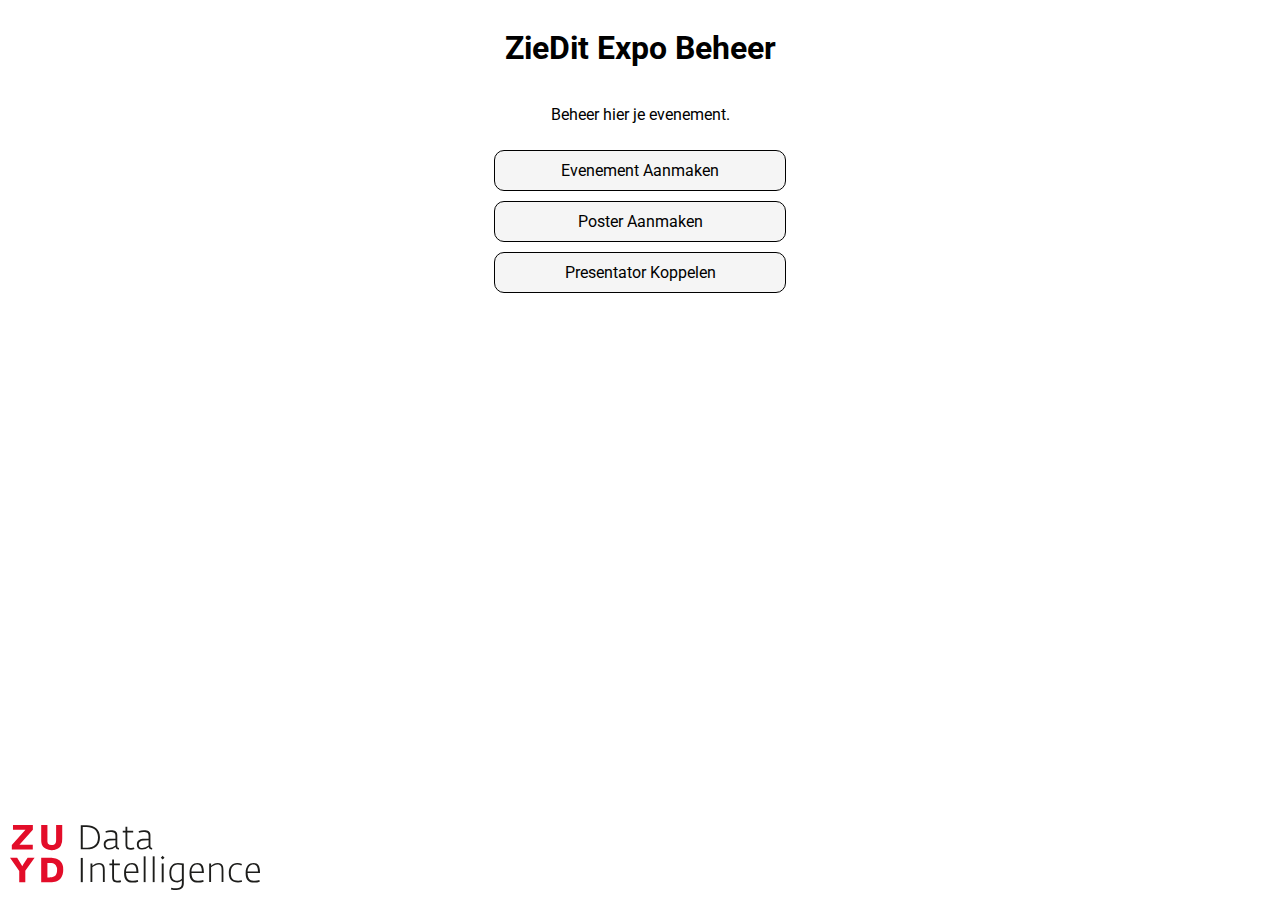
==== index.html @ bafa7034 "Upload" ====
<!DOCTYPE html>
<html>

<head>
    <title>Main Page</title>
    <link rel="stylesheet" type="text/css" href="style.css">
    <link href="https://fonts.googleapis.com/css?family=Roboto&display=swap" rel="stylesheet">
    <link rel="stylesheet" href="https://cdn.jsdelivr.net/npm/bootstrap-icons@1.7.0/font/bootstrap-icons.css">
</head>

<body>
    <div class="center-container">
        <h1>ZieDit Expo Beheer</h1>
        <p>Beheer hier je evenement.</p>

        <div>
            <a href="CreateEventPage.html" class="button-style">Evenement Aanmaken</a>
            <a href="CreatePosterPage.html" class="button-style">Poster Aanmaken</a>
            <a href="CreatePresenterPage.html" class="button-style">Presentator Koppelen</a>
        </div>
    </div>
    <img src="Images/Logo-ZUYD-Data-Intelligence.svg" alt="Zuyd Data Intelligence" class="bottom-left-image">
</body>

</html>
---- style.css ----
body {
    font-family: 'Roboto', sans-serif;
}

.center-container {
    display: flex; 
    flex-direction: column; 
    justify-content: center; 
    align-items: center; 
    text-align: center; 
}

.button-style {
    display: block;
    padding: 10px 20px;
    text-align: center;
    text-decoration: none;
    color: black;
    background-color: whitesmoke;
    border: 1px solid black;
    border-radius: 10px;
    font-size: 16px;
    margin-top: 10px;
    width: 250px;
}

.button-style:hover {
    filter: brightness(75%);
}

.save-button-style {
    display: block;
    padding: 10px 20px;
    text-align: center;
    text-decoration: none;
    color: black;
    background-color: lightgreen;
    opacity: 80%;
    border: 1px solid black;
    border-radius: 10px;
    font-size: 16px;
    margin-top: 10px;
    width: 292px;
}

.save-button-style:hover {
    filter: brightness(75%);
}

.home-button {
    display: inline-block; 
    padding: 10px 20px; 
    background-color: whitesmoke; 
    color: black; 
    text-decoration: none; 
    position: absolute; 
    top: 10px; 
    left: 10px; 
    border: 1px solid black;
    border-radius: 10px;
    font-size: 24px;
}

.home-button:hover {
    filter: brightness(75%);
}

.bottom-left-image {
    position: fixed; 
    left: 0; 
    bottom: 0; 
    max-width: 250px; 
    height: auto; 
    margin: 10px;
}

.input-style {
    display: block;
    padding: 10px 20px;
    text-decoration: none;
    color: black;
    background-color: whitesmoke;
    border: 1px solid black;
    border-radius: 10px;
    font-size: 16px;
    margin-top: 10px;
    width: 250px;
}

.datetime-style {
    display: block;
    padding: 10px 20px;
    text-decoration: none;
    color: black;
    background-color: whitesmoke;
    border: 1px solid black;
    border-radius: 10px;
    font-size: 16px;
    margin-top: 10px;
    width: 250px;
}

.dropdown-style {
    display: block;
    padding: 10px 20px;
    text-decoration: none;
    color: black;
    background-color: whitesmoke;
    border: 1px solid black;
    border-radius: 10px;
    font-size: 16px;
    margin-top: 10px;
    width: 290px;
}
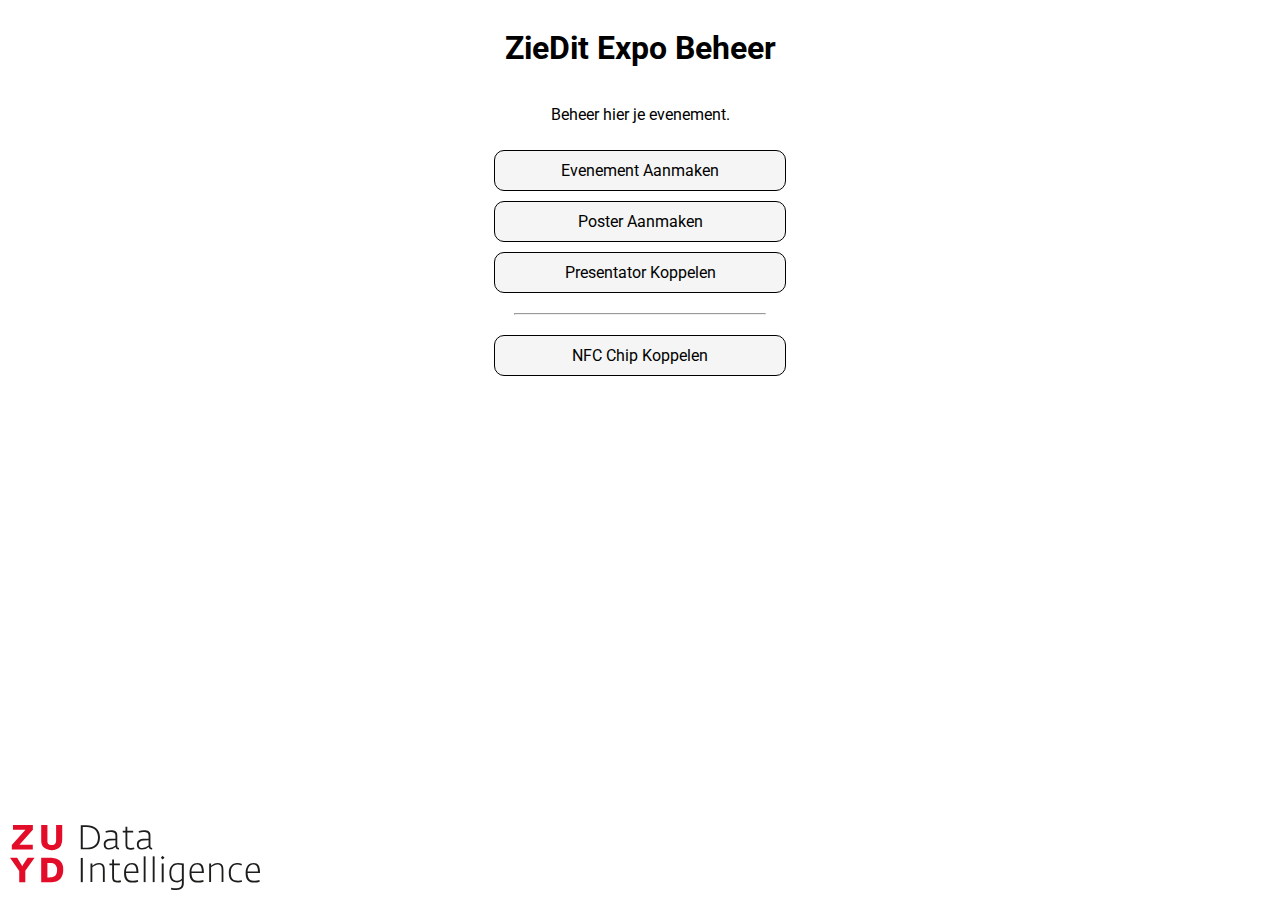
==== commit a5ae76e6: "Changes to upload." ====
--- a/index.html
+++ b/index.html
@@ -17,6 +17,8 @@
             <a href="CreateEventPage.html" class="button-style">Evenement Aanmaken</a>
             <a href="CreatePosterPage.html" class="button-style">Poster Aanmaken</a>
             <a href="CreatePresenterPage.html" class="button-style">Presentator Koppelen</a>
+            <hr>
+            <a href="ConnectNfcPage.html" class="button-style">NFC Chip Koppelen</a>
         </div>
     </div>
     <img src="Images/Logo-ZUYD-Data-Intelligence.svg" alt="Zuyd Data Intelligence" class="bottom-left-image">
--- a/style.css
+++ b/style.css
@@ -1,5 +1,9 @@
 body {
     font-family: 'Roboto', sans-serif;
+}
+
+hr {
+    margin: 20px;
 }
 
 .center-container {
@@ -110,5 +114,5 @@
     border-radius: 10px;
     font-size: 16px;
     margin-top: 10px;
-    width: 290px;
+    width: 292px;
 }
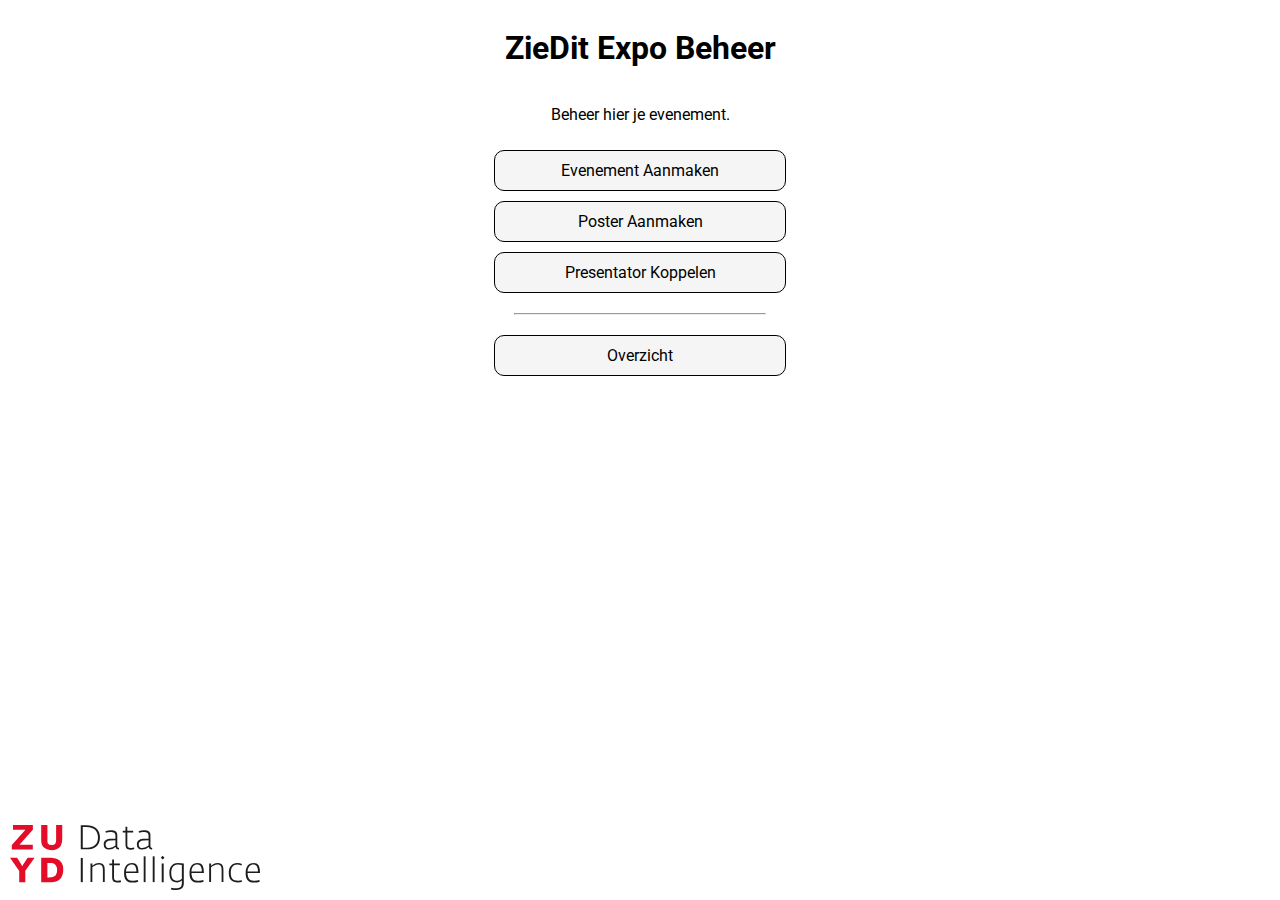
==== commit 51fc657d: "Final" ====
--- a/index.html
+++ b/index.html
@@ -17,8 +17,10 @@
             <a href="CreateEventPage.html" class="button-style">Evenement Aanmaken</a>
             <a href="CreatePosterPage.html" class="button-style">Poster Aanmaken</a>
             <a href="CreatePresenterPage.html" class="button-style">Presentator Koppelen</a>
-            <hr>
-            <a href="ConnectNfcPage.html" class="button-style">NFC Chip Koppelen</a>
+            <!-- <hr>
+            <a href="ConnectNfcPage.html" class="button-style">NFC Chip Koppelen</a>-->
+            <hr> 
+            <a href="OverviewPage.html" class="button-style">Overzicht</a>
         </div>
     </div>
     <img src="Images/Logo-ZUYD-Data-Intelligence.svg" alt="Zuyd Data Intelligence" class="bottom-left-image">
